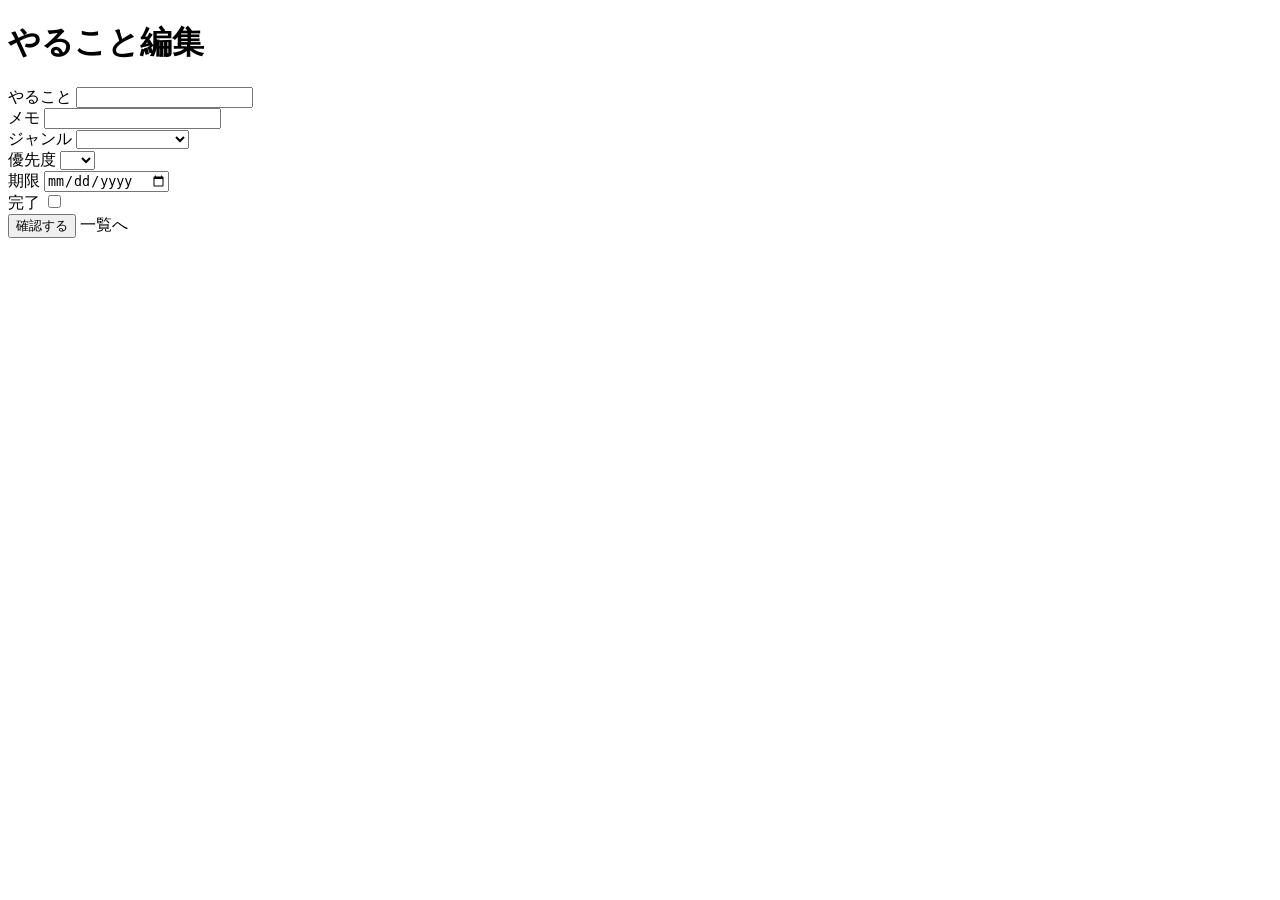
==== src/main/resources/templates/edit.html @ efe3c617 "14!" ====
<!DOCTYPE html>
<html lang="ja" xmlns:th="http://www.thymeleaf.org">
<head>
    <meta charset="UTF-8">
    <title>やること編集</title>
    <link rel="stylesheet" href="/css/style.css">
</head>
<body>
    <main class="container">
        <h1 class="page-title">やること編集</h1>

        <form th:action="@{/todos/{id}/confirm(id=${id})}" th:object="${todo}" method="post">
            <div class="form-row">
                <label class="form-label" for="title">やること</label>
                <input class="form-input" type="text" id="title" th:field="*{title}">
            </div>

            <div class="form-row">
                <label class="form-label" for="detail">メモ</label>
                <input class="form-input" type="text" id="detail" th:field="*{detail}">
            </div>

            <div class="form-row">
                <label class="form-label" for="category">ジャンル</label>
                <select class="form-input" id="category" th:field="*{category}">
                    <option value=""></option>
                    <option value="デザイン">デザイン</option>
                    <option value="マーケティング">マーケティング</option>
                    <option value="プログラミング">プログラミング</option>
                    <option value="資格">資格</option>
                    <option value="就職活動">就職活動</option>
                </select>
            </div>

            <div class="form-row">
                <label class="form-label" for="priority">優先度</label>
                <select class="form-input" id="priority" th:field="*{priority}">
                    <option value=""></option>
                    <option value="1">高</option>
                    <option value="2">中</option>
                    <option value="3">低</option>
                </select>
            </div>

            <div class="form-row">
                <label class="form-label" for="dueDate">期限</label>
                <input class="form-input" type="date" id="dueDate" th:field="*{dueDate}">
            </div>

            <div class="form-row">
                <label class="form-label" for="completed">完了</label>
                <input class="form-input" type="checkbox" id="completed" th:field="*{completed}">
            </div>

            <button class="btn" type="submit">確認する</button>
            <a class="btn sub" th:href="@{/todos}">一覧へ</a>
        </form>
    </main>
</body>
</html>
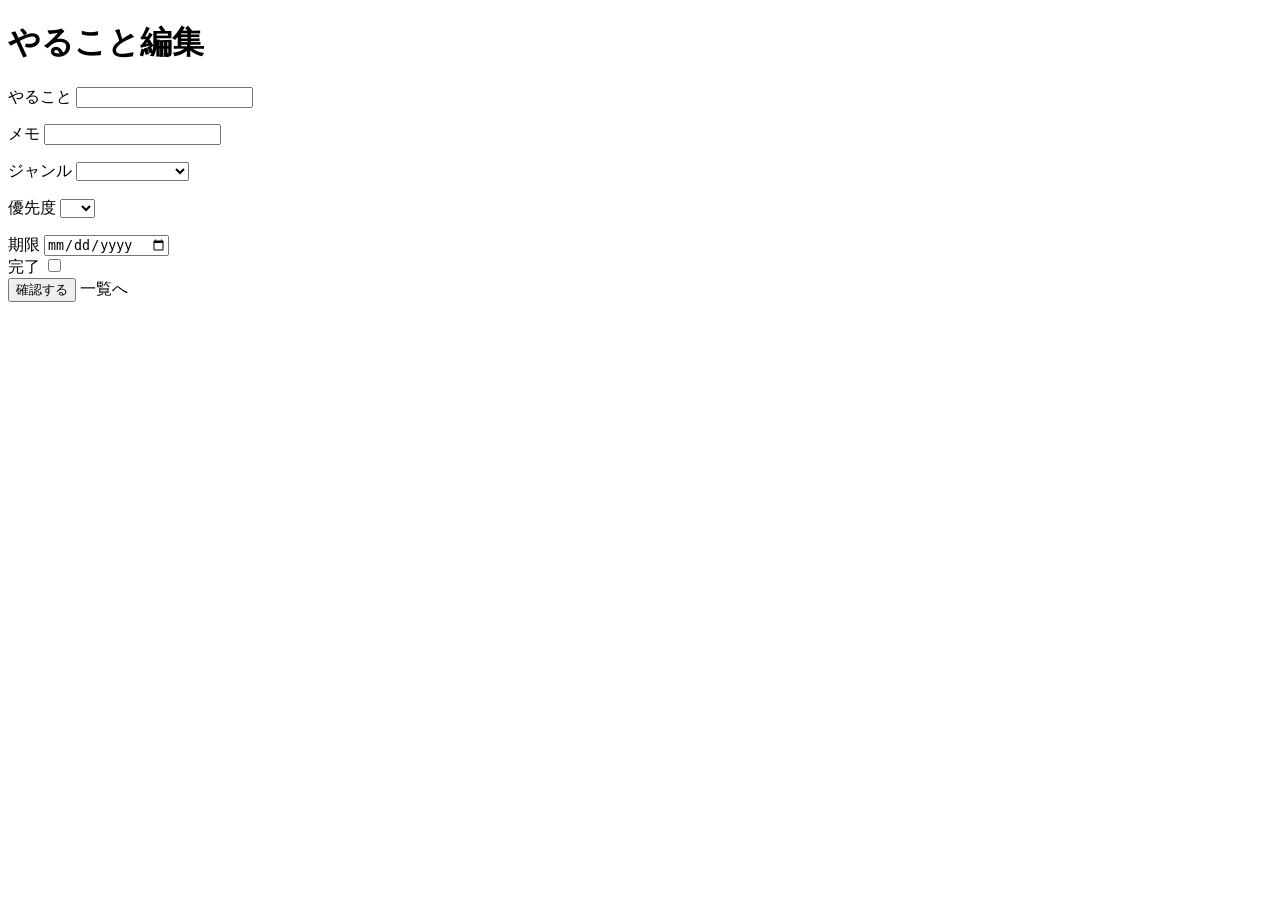
==== commit 3b82e008: "16!!" ====
--- a/src/main/resources/templates/edit.html
+++ b/src/main/resources/templates/edit.html
@@ -13,11 +13,13 @@
             <div class="form-row">
                 <label class="form-label" for="title">やること</label>
                 <input class="form-input" type="text" id="title" th:field="*{title}">
+                <p class="error" th:if="${#fields.hasErrors('title')}" th:errors="*{title}"></p>
             </div>
 
             <div class="form-row">
                 <label class="form-label" for="detail">メモ</label>
                 <input class="form-input" type="text" id="detail" th:field="*{detail}">
+                <p class="error" th:if="${#fields.hasErrors('detail')}" th:errors="*{detail}"></p>
             </div>
 
             <div class="form-row">
@@ -30,6 +32,7 @@
                     <option value="資格">資格</option>
                     <option value="就職活動">就職活動</option>
                 </select>
+                <p class="error" th:if="${#fields.hasErrors('category')}" th:errors="*{category}"></p>
             </div>
 
             <div class="form-row">
@@ -40,6 +43,7 @@
                     <option value="2">中</option>
                     <option value="3">低</option>
                 </select>
+                <p class="error" th:if="${#fields.hasErrors('priority')}" th:errors="*{priority}"></p>
             </div>
 
             <div class="form-row">
